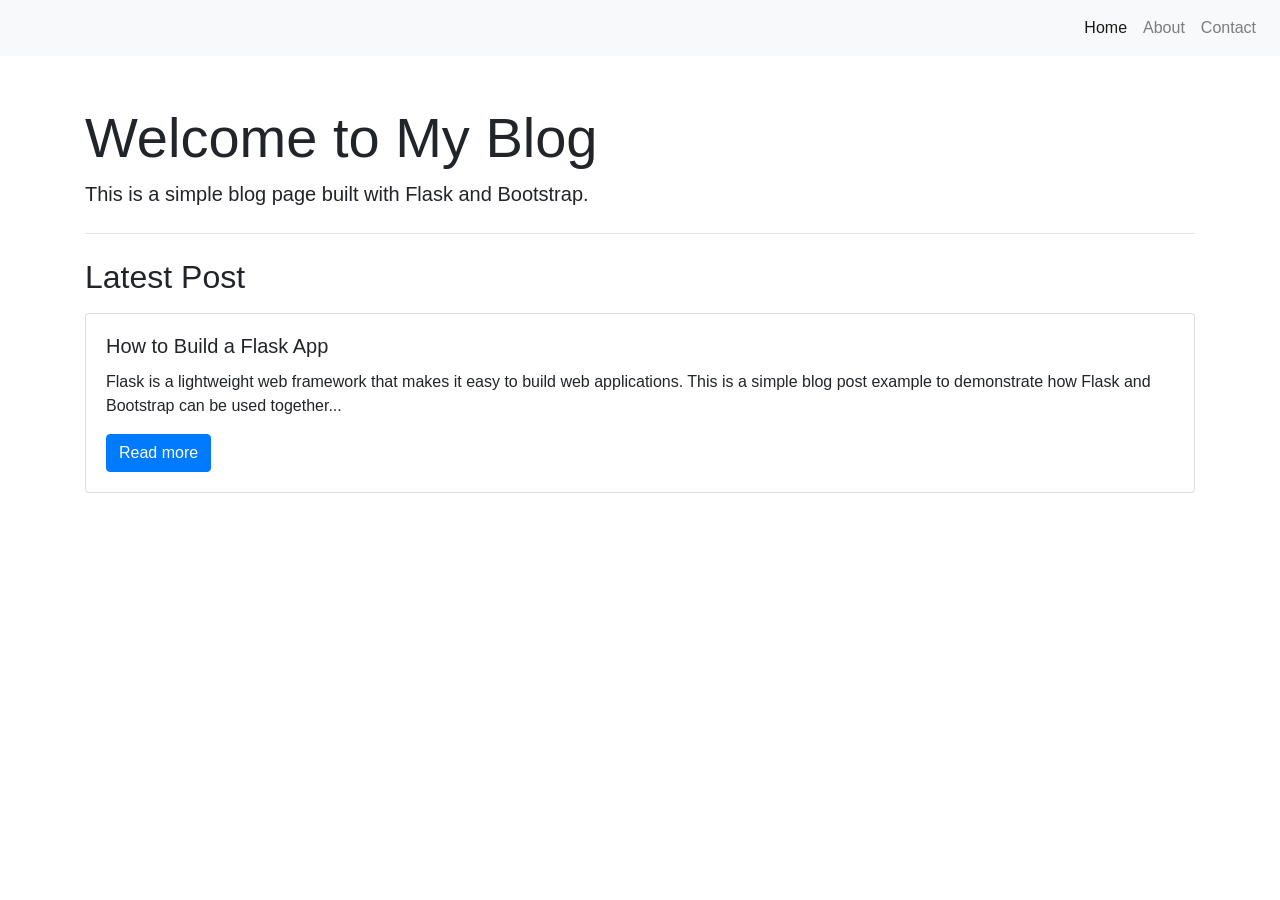
==== test-python-app/templates/index.html @ 8d4f34ac "test app" ====
<!DOCTYPE html>
<html lang="en">
<head>
    <meta charset="UTF-8">
    <meta name="viewport" content="width=device-width, initial-scale=1.0">
    <title>My Flask Blog</title>
    <link href="https://stackpath.bootstrapcdn.com/bootstrap/4.5.2/css/bootstrap.min.css" rel="stylesheet">
    <link rel="stylesheet" href="{{ url_for('static', filename='style.css') }}">
</head>
<body>
    <nav class="navbar navbar-expand-lg navbar-light bg-light">
        <button class="navbar-toggler" type="button" data-toggle="collapse" data-target="#navbarNav" aria-controls="navbarNav" aria-expanded="false" aria-label="Toggle navigation">
            <span class="navbar-toggler-icon"></span>
        </button>
        <div class="collapse navbar-collapse" id="navbarNav">
            <ul class="navbar-nav ml-auto">
                <li class="nav-item active">
                    <a class="nav-link" href="#">Home</a>
                </li>
                <li class="nav-item">
                    <a class="nav-link" href="#">About</a>
                </li>
                <li class="nav-item">
                    <a class="nav-link" href="#">Contact</a>
                </li>
            </ul>
        </div>
    </nav>

    <div class="container mt-5">
        <h1 class="display-4">Welcome to My Blog</h1>
        <p class="lead">This is a simple blog page built with Flask and Bootstrap.</p>
        <hr class="my-4">
        <h2>Latest Post</h2>
        <div class="card mt-3">
            <div class="card-body">
                <h5 class="card-title">How to Build a Flask App</h5>
                <p class="card-text">Flask is a lightweight web framework that makes it easy to build web applications. This is a simple blog post example to demonstrate how Flask and Bootstrap can be used together...</p>
                <a href="#" class="btn btn-primary">Read more</a>
            </div>
        </div>
    </div>

    <script src="https://code.jquery.com/jquery-3.5.1.slim.min.js"></script>
    <script src="https://cdn.jsdelivr.net/npm/@popperjs/core@2.0.7/dist/umd/popper.min.js"></script>
    <script src="https://stackpath.bootstrapcdn.com/bootstrap/4.5.2/js/bootstrap.min.js"></script>
</body>
</html>
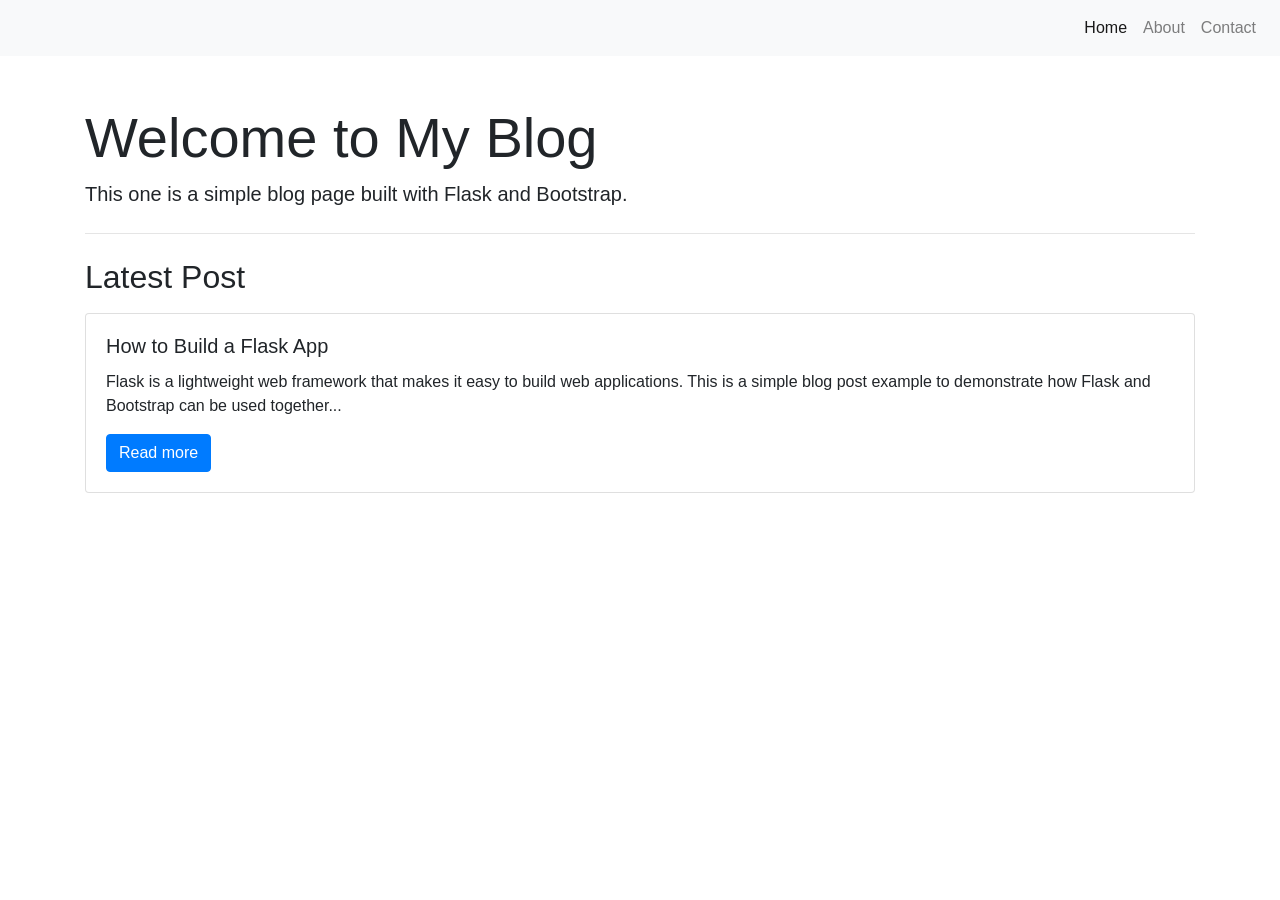
==== commit 6ff19951: "fix 3" ====
--- a/test-python-app/templates/index.html
+++ b/test-python-app/templates/index.html
@@ -29,7 +29,7 @@
 
     <div class="container mt-5">
         <h1 class="display-4">Welcome to My Blog</h1>
-        <p class="lead">This is a simple blog page built with Flask and Bootstrap.</p>
+        <p class="lead">This one is a simple blog page built with Flask and Bootstrap.</p>
         <hr class="my-4">
         <h2>Latest Post</h2>
         <div class="card mt-3">
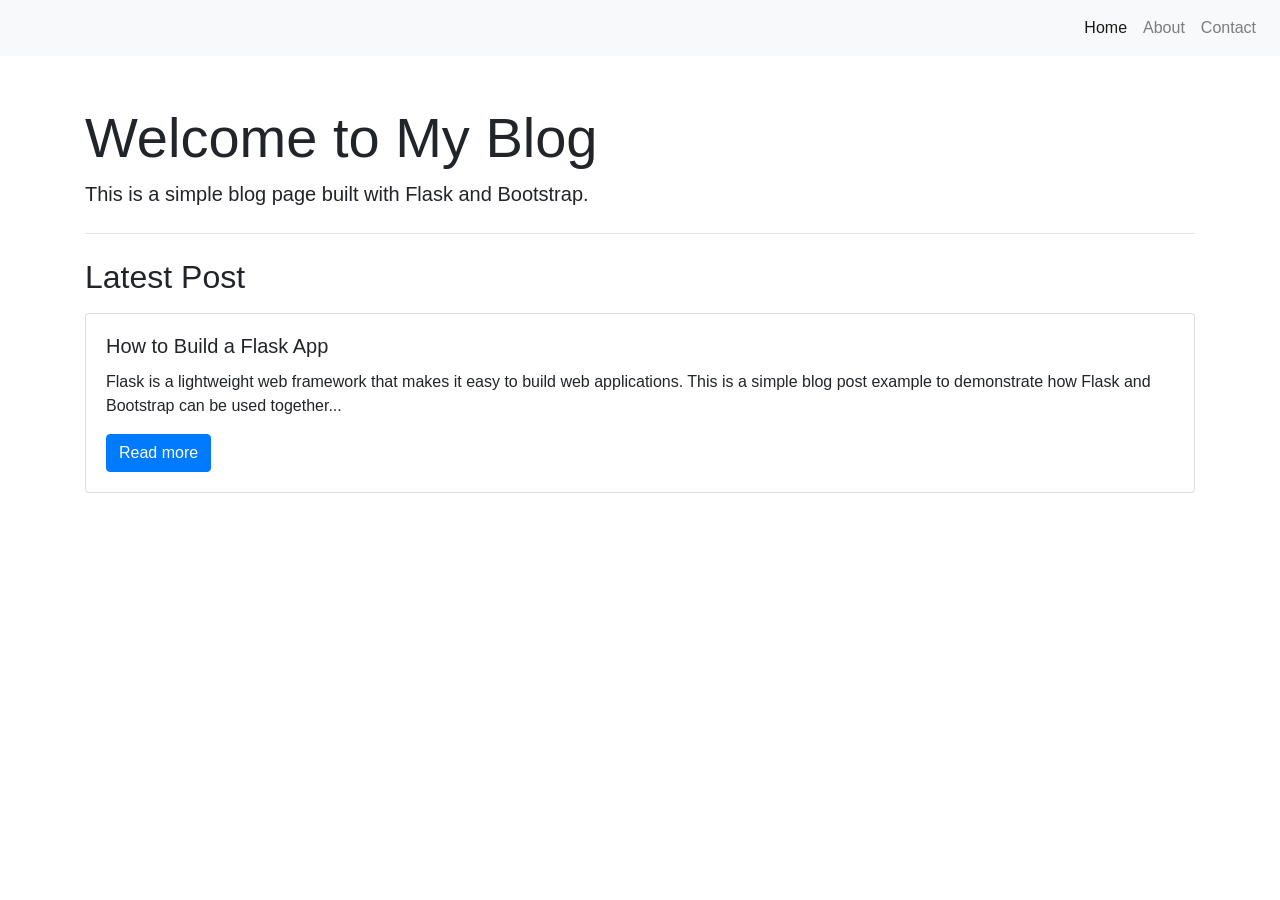
==== commit 0272a535: "fix 4" ====
--- a/test-python-app/templates/index.html
+++ b/test-python-app/templates/index.html
@@ -29,7 +29,7 @@
 
     <div class="container mt-5">
         <h1 class="display-4">Welcome to My Blog</h1>
-        <p class="lead">This one is a simple blog page built with Flask and Bootstrap.</p>
+        <p class="lead">This is a simple blog page built with Flask and Bootstrap.</p>
         <hr class="my-4">
         <h2>Latest Post</h2>
         <div class="card mt-3">
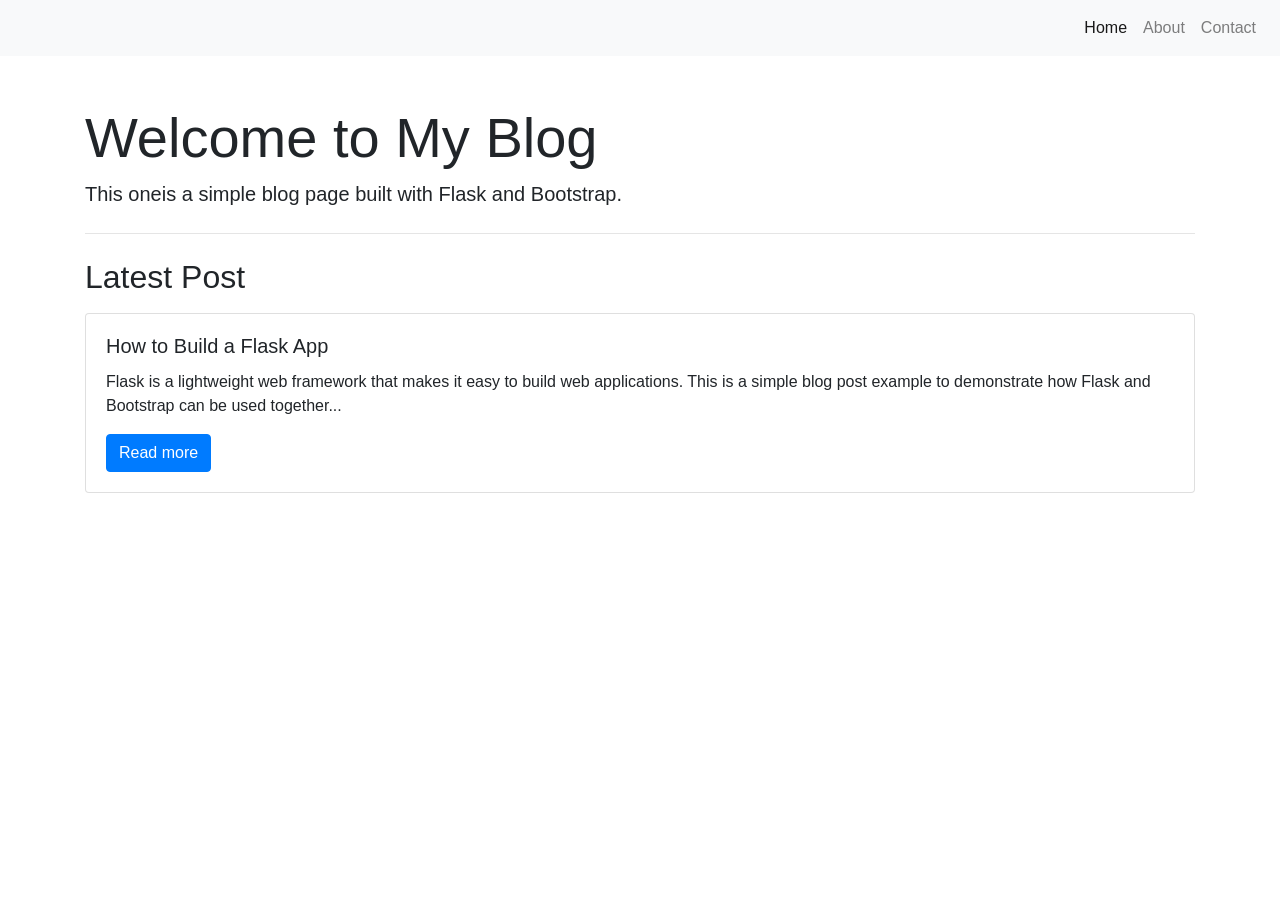
==== commit b1d753b6: "fix 5" ====
--- a/test-python-app/templates/index.html
+++ b/test-python-app/templates/index.html
@@ -29,7 +29,7 @@
 
     <div class="container mt-5">
         <h1 class="display-4">Welcome to My Blog</h1>
-        <p class="lead">This is a simple blog page built with Flask and Bootstrap.</p>
+        <p class="lead">This oneis a simple blog page built with Flask and Bootstrap.</p>
         <hr class="my-4">
         <h2>Latest Post</h2>
         <div class="card mt-3">
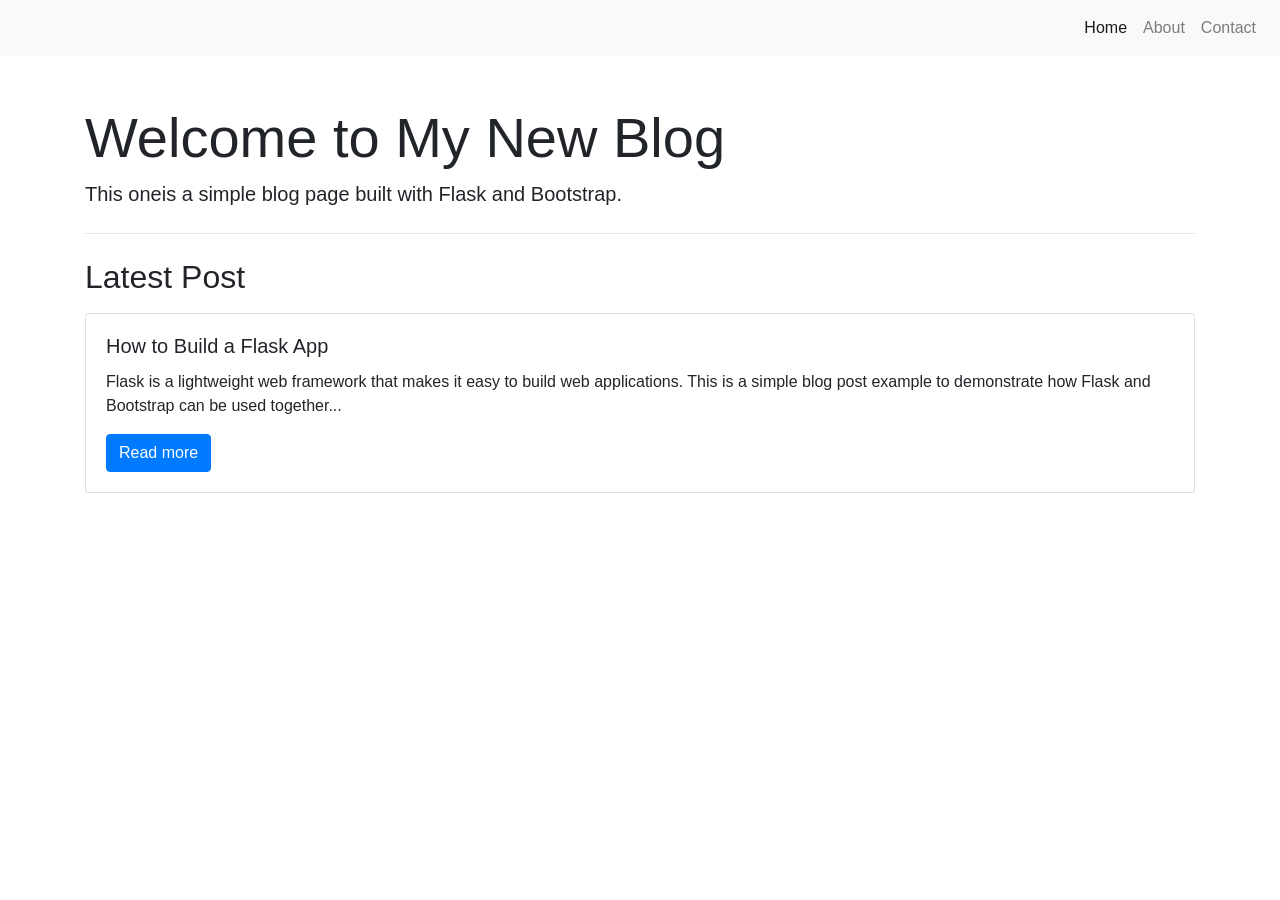
==== commit b54c8cb4: "to trigger" ====
--- a/test-python-app/templates/index.html
+++ b/test-python-app/templates/index.html
@@ -28,7 +28,7 @@
     </nav>
 
     <div class="container mt-5">
-        <h1 class="display-4">Welcome to My Blog</h1>
+        <h1 class="display-4">Welcome to My New Blog</h1>
         <p class="lead">This oneis a simple blog page built with Flask and Bootstrap.</p>
         <hr class="my-4">
         <h2>Latest Post</h2>
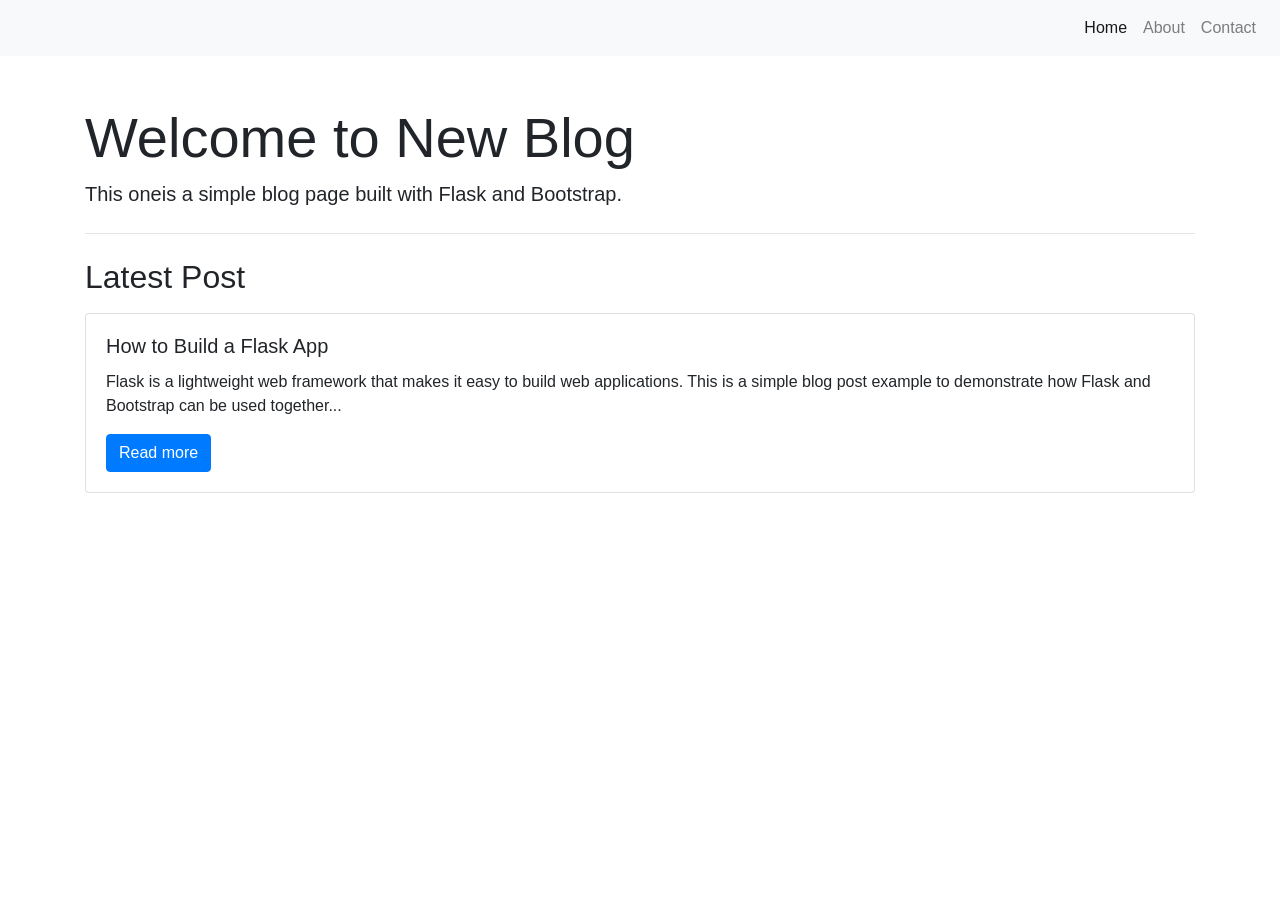
==== commit 0459f8b3: "to trigger 2" ====
--- a/test-python-app/templates/index.html
+++ b/test-python-app/templates/index.html
@@ -28,7 +28,7 @@
     </nav>
 
     <div class="container mt-5">
-        <h1 class="display-4">Welcome to My New Blog</h1>
+        <h1 class="display-4">Welcome to New Blog</h1>
         <p class="lead">This oneis a simple blog page built with Flask and Bootstrap.</p>
         <hr class="my-4">
         <h2>Latest Post</h2>
